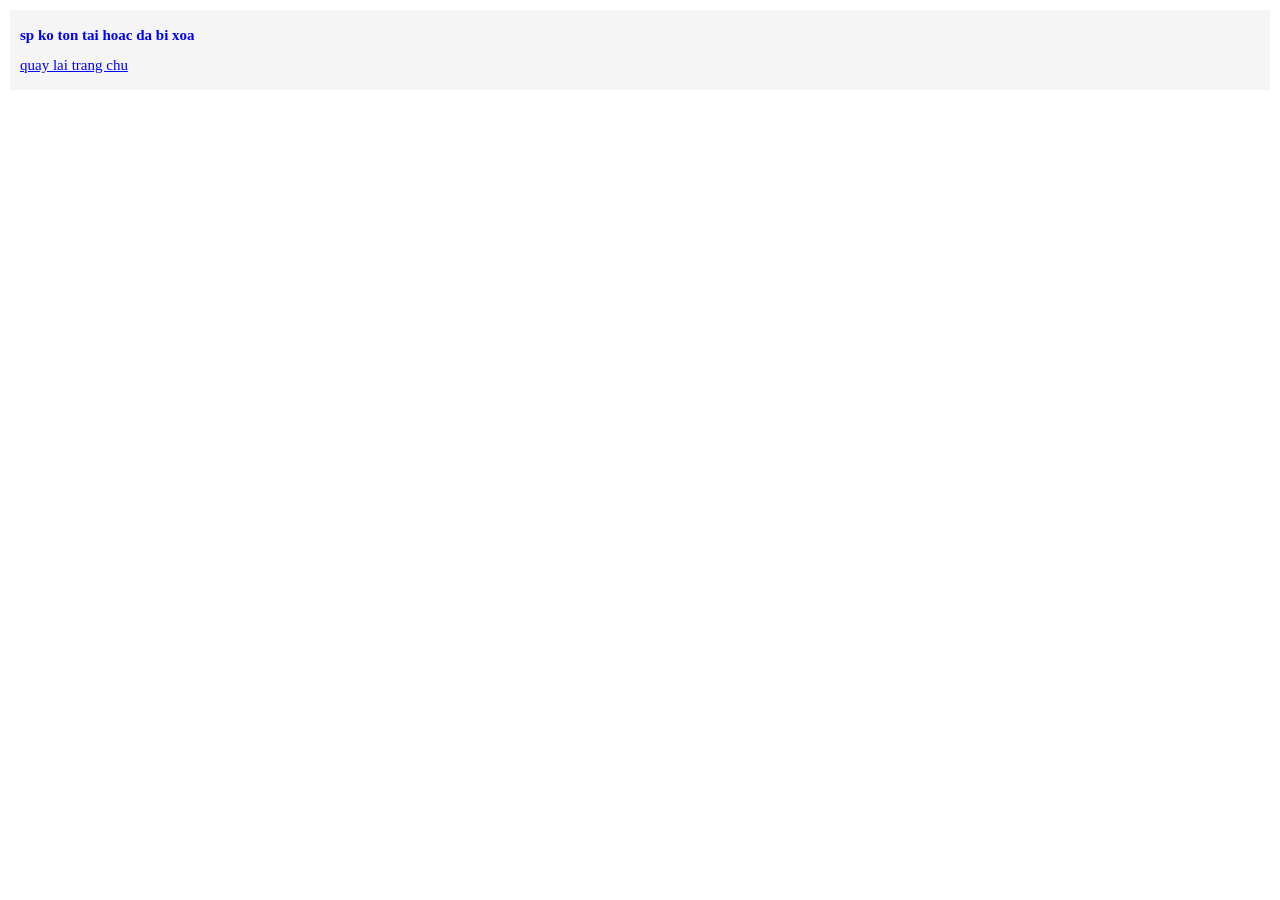
==== html/chitiet.html @ 9d263c3f "17062026" ====
<!DOCTYPE html>
<html lang="vi">
	<head>
		<title>Đăng nhập</title>
		<meta charset ="utf-8">
		<link rel ="stylesheet" href ="../css/style2.css">
		<script src = "../js/lib.js/java.js"></script>

	</head>
	<body>
		<div class="container" id ="container">
			
			<img src = ""alt = "" id ="image">
			<p id = "name"></p>
			<p id = "price"></p>
			<p id = "description"></p>
		</div>
		<script>
			// Lay ID tu URL
			const urlParams = new URLSearchParams(window.location.search);
			const productId = urlParams.get('masp');
			//Tim sp trong mang dua vao ID vua lay

			const foundProduct = products.find(obj => obj.id === productId);

			//Hien thi du lieu ra giao dien
			if (foundProduct) {
				document.getElementById('name').innerText = foundProduct.name;
				document.getElementById('price').innerText = foundProduct.price;
				document.getElementById('description').innerText = foundProduct.description;
				document.getElementById('image').src = foundProduct.image;
				document.getElementById('image').alt = foundProduct.name;
			}else{
				document.getElementById("container").innerHTML = `<h2> sp ko ton tai hoac da bi xoa</h2><a href = "../index.html">quay lai trang chu</a>`;
			}

		</script>



	</body>
</html>
---- css/style2.css ----
/*css*/
*{
	margin:0;
	padding:0;
	font-family: Time New roman;
	font-size: 15px;
	line-height:2.0;
	color: blue;
}
div.container{
	background-color:#F5F5F5;
	padding: 10px;
	margin: 10px;
	
}
#title{
	text-transform:uppercase;
	font-size: 30px;
	letter-spacing:3px;
	text-align: center;
}
label{
	display:block;
}
form#fLogin{
	background-color:#98FB98;
	margin:30px;
	padding: 50px;
	
}

input.form-control{
	width:70%;
}
input.form-button{
	padding:5px;
	border-radius: 5px;
}
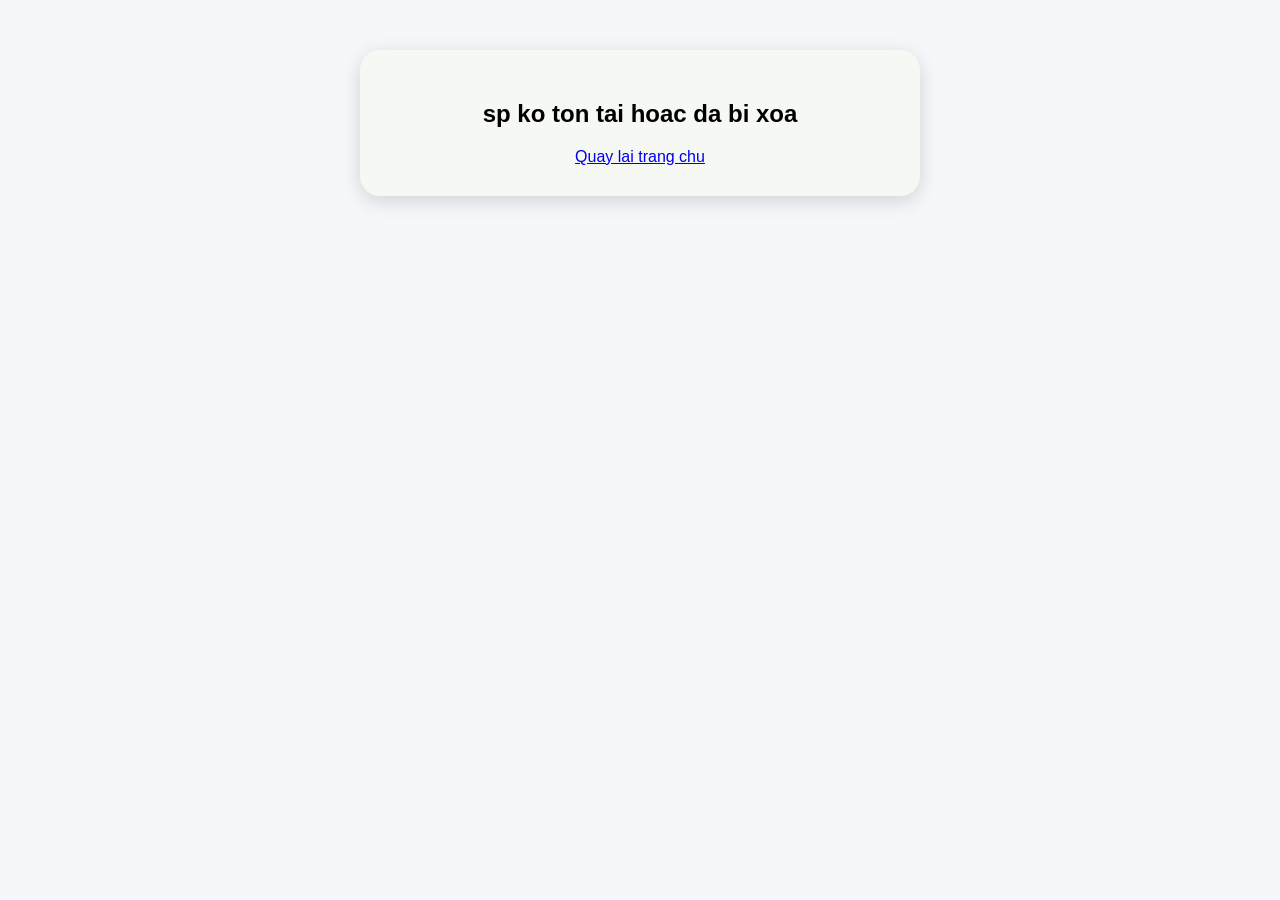
==== commit 233cad9c: "update 17062026" ====
--- a/html/chitiet.html
+++ b/html/chitiet.html
@@ -3,35 +3,41 @@
 	<head>
 		<title>Đăng nhập</title>
 		<meta charset ="utf-8">
-		<link rel ="stylesheet" href ="../css/style2.css">
+		<link rel ="stylesheet" href ="../css/style5.css">
 		<script src = "../js/lib.js/java.js"></script>
 
 	</head>
 	<body>
 		<div class="container" id ="container">
 			
-			<img src = ""alt = "" id ="image">
-			<p id = "name"></p>
-			<p id = "price"></p>
-			<p id = "description"></p>
+			<img src = "../assets/images/dog.jpg"alt = "ảnh" id ="image">
+			<h1 id="name"></h1>
+        	<h2 id="price"></h2>
+        	<p id="description"></p>
+			<p id = "detail"></p>
+
+        	<a href="../html/page8.html" class="back-btn"><button>
+            ← Quay lại</button>
+       		</a>
 		</div>
 		<script>
 			// Lay ID tu URL
 			const urlParams = new URLSearchParams(window.location.search);
-			const productId = urlParams.get('masp');
+			const productId = urlParams.get("masp");
 			//Tim sp trong mang dua vao ID vua lay
 
 			const foundProduct = products.find(obj => obj.id === productId);
 
 			//Hien thi du lieu ra giao dien
 			if (foundProduct) {
-				document.getElementById('name').innerText = foundProduct.name;
-				document.getElementById('price').innerText = foundProduct.price;
-				document.getElementById('description').innerText = foundProduct.description;
-				document.getElementById('image').src = foundProduct.image;
-				document.getElementById('image').alt = foundProduct.name;
+				document.getElementById("name").innerText = foundProduct.name;
+				document.getElementById("price").innerText = foundProduct.price+ "VNĐ";
+				document.getElementById("description").innerText = foundProduct.description;
+				document.getElementById("detail").innerText = "Mô tả chi tiết: "+ foundProduct.detail;
+				document.getElementById("image").src = foundProduct.image;
+	
 			}else{
-				document.getElementById("container").innerHTML = `<h2> sp ko ton tai hoac da bi xoa</h2><a href = "../index.html">quay lai trang chu</a>`;
+				document.getElementById("container").innerHTML = `<h2> sp ko ton tai hoac da bi xoa</h2><a href = "../index.html">Quay lai trang chu</a>`;
 			}
 
 		</script>
--- a/css/style5.css
+++ b/css/style5.css
@@ -0,0 +1,50 @@
+body{
+    margin:0;
+    padding:0;
+    background:#f5f7fa;
+    font-family:Arial, sans-serif;
+}
+
+.container{
+    width:500px;
+    margin:50px auto;
+    background:#f6f8f3;
+    padding:30px;
+    border-radius:20px;
+    box-shadow:0 5px 20px rgba(0,0,0,0.15);
+    text-align:center;
+}
+
+.container:hover{
+    transform:translateY(-10px);
+    box-shadow:0 15px 30px rgba(0,0,0,0.25);
+    background-color: rgb(191, 204, 240);
+}
+#image{
+    width:250px;
+    height:250px;
+    object-fit:cover;
+    border-radius:15px;
+    border:4px solid #4CAF50;
+    margin-bottom:20px;
+}
+
+#name{
+    font-size:30px;
+    font-weight:bold;
+    color:#333;
+    margin:10px 0;
+}
+
+#price{
+    font-size:24px;
+    font-weight:bold;
+    color:#209c07;
+    margin:15px 0;
+}
+
+#description{
+    font-size:18px;
+    color:black;
+    line-height:1.6;
+}
